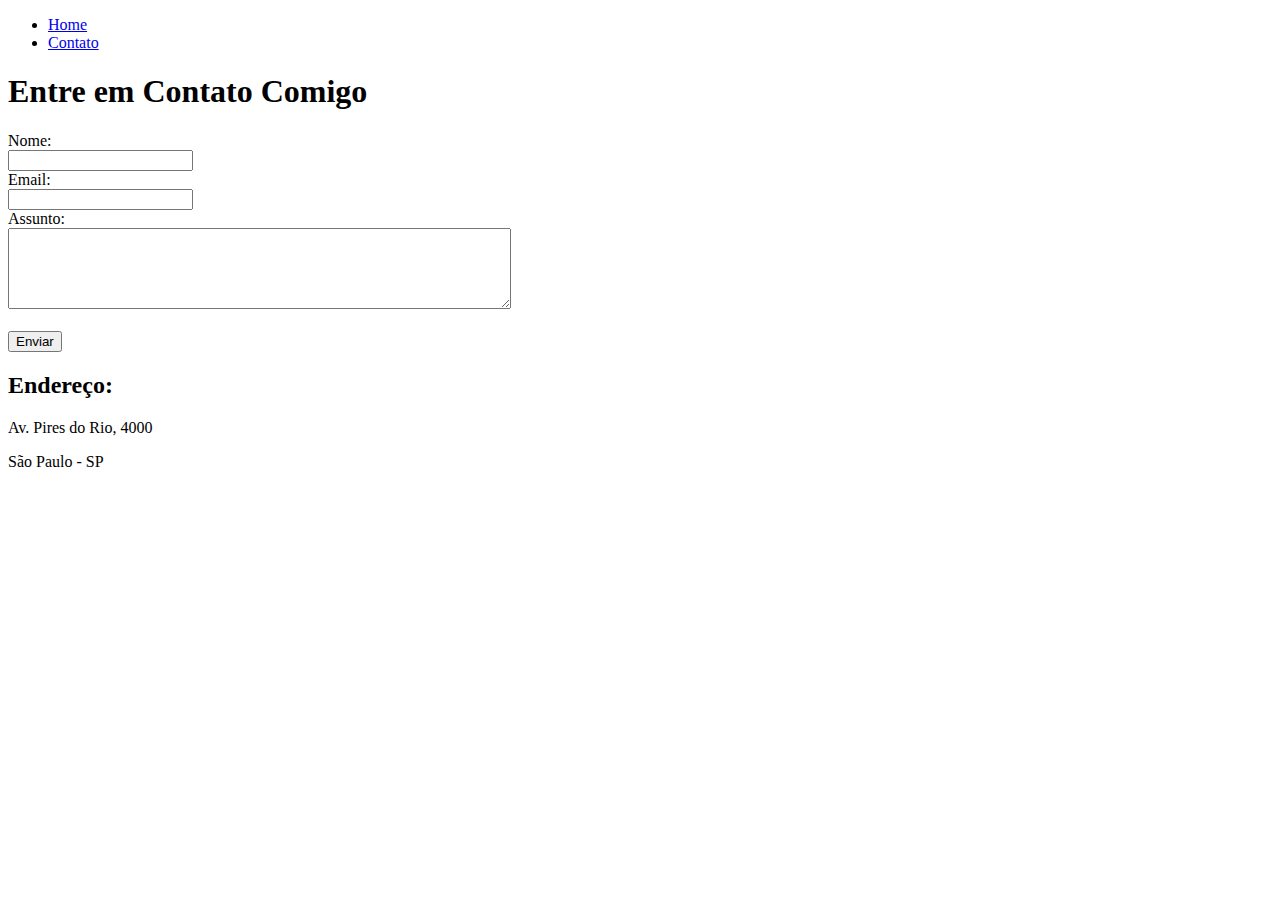
==== contato.html @ ba0920e2 "primeira pargina" ====
<!DOCTYPE html>
<html lang="pt-br">
<head>
    <meta charset="UTF-8">
    <meta name="viewport" content="width=device-width, initial-scale=1.0">
    <title>Contato</title>
</head>
<body>
    
    <ul>
        <li>
          <a href="index.html"> Home</a> 
        
          <li>

        
            <a href="contato.html"> Contato</a> 
         
    
    </ul>
    <h1>Entre em Contato Comigo</h1>
    <form>
        <label for="nome">Nome:</label><br>
        <input type="text" id="nome">
<br>
        <label for="email">Email:</label><br>
        <input type="email" id="email">
<br>
        <label for="assunto">Assunto:</label><br>
        <textarea name="assunto" id="assunto"
        cols="60" rows="5"></textarea>
       <br>
       <br>

        <button>Enviar</button>
    
    </form>
    <h2>Endereço:
    </h2>
    <p>Av. Pires do Rio, 4000 </p>
    <p>São Paulo - SP</p>
    <iframe src="https://www.google.com/maps/embed?pb=!1m18!1m12!1m3!1d3658.098764502351!2d-46.4508281!3d-23.528949899999997!2m3!1f0!2f0!3f0!3m2!1i1024!2i768!4f13.1!3m3!1m2!1s0x94ce66b1a5c6f817%3A0xb08f515992031eb!2sAv.%20Pires%20do%20Rio%2C%204000%20-%20Jardim%20Norma%2C%20S%C3%A3o%20Paulo%20-%20SP%2C%2008240-005!5e0!3m2!1spt-BR!2sbr!4v1704727927247!5m2!1spt-BR!2sbr" width="400" height="250" style="border:0;" allowfullscreen="" loading="lazy" referrerpolicy="no-referrer-when-downgrade"></iframe>
</body>
</html>
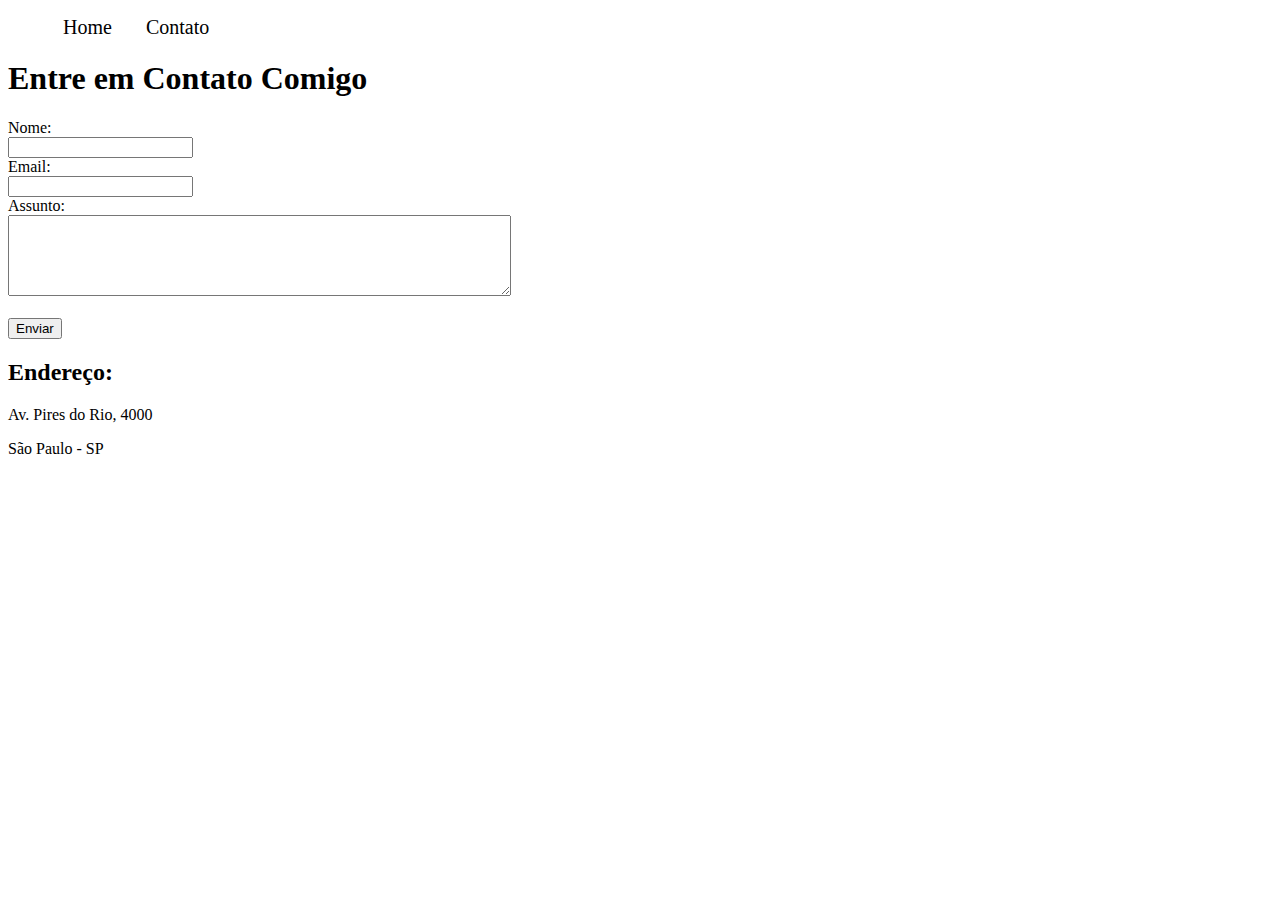
==== commit 76b6db3a: "style.css" ====
--- a/contato.html
+++ b/contato.html
@@ -4,17 +4,18 @@
     <meta charset="UTF-8">
     <meta name="viewport" content="width=device-width, initial-scale=1.0">
     <title>Contato</title>
+    <link rel="stylesheet" href="assets/css/style.css">
 </head>
 <body>
     
-    <ul>
+    <ul id="menu">
         <li>
-          <a href="index.html"> Home</a> 
+          <a  href="index.html"> Home</a> 
         
           <li>
 
         
-            <a href="contato.html"> Contato</a> 
+            <a  href="contato.html"> Contato</a> 
          
     
     </ul>
--- a/assets/css/style.css
+++ b/assets/css/style.css
@@ -0,0 +1,32 @@
+
+/* Estilo da index.html*/
+.center {
+    text-align: center;
+}
+.container{
+    display: flex;
+    flex-flow: row;
+    justify-content: center ;
+    align-items: center;
+}
+#menu li{
+    display: inline;
+    padding: 15px;
+   
+}
+#menu li a{
+    text-decoration:none;
+    color: black;
+    font-size: 20px;
+
+}
+#menu li a:hover {
+    color: gray;
+}
+.p-30{
+    padding: 30px;
+}
+.br-50{
+    border-radius: 50%;
+}
+/* Estilo da contato.html*/
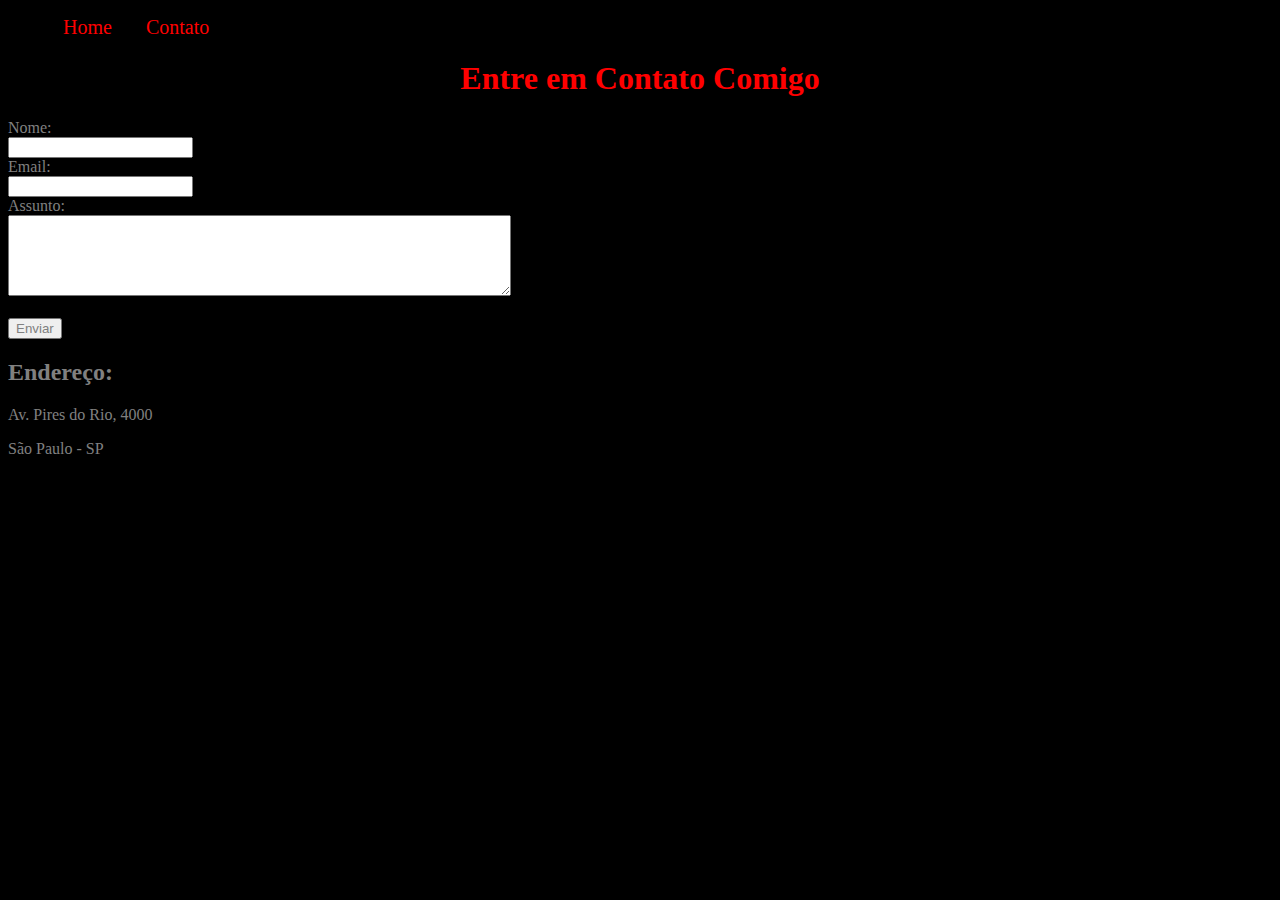
==== commit eab537b8: "contato colorido" ====
--- a/contato.html
+++ b/contato.html
@@ -6,7 +6,7 @@
     <title>Contato</title>
     <link rel="stylesheet" href="assets/css/style.css">
 </head>
-<body>
+<body class="pag">
     
     <ul id="menu">
         <li>
@@ -19,27 +19,28 @@
          
     
     </ul>
-    <h1>Entre em Contato Comigo</h1>
+    <h1 class="center h1">Entre em Contato Comigo</h1>
     <form>
-        <label for="nome">Nome:</label><br>
+        <label class="color"  for="nome">Nome:</label><br>
         <input type="text" id="nome">
 <br>
-        <label for="email">Email:</label><br>
+        <label class="color" for="email">Email:</label><br>
         <input type="email" id="email">
 <br>
-        <label for="assunto">Assunto:</label><br>
+        <label class="color" for="assunto">Assunto:</label><br>
         <textarea name="assunto" id="assunto"
         cols="60" rows="5"></textarea>
        <br>
        <br>
+       
 
-        <button>Enviar</button>
+        <button class="color">Enviar</button>
     
     </form>
-    <h2>Endereço:
+    <h2 class="color">Endereço:
     </h2>
-    <p>Av. Pires do Rio, 4000 </p>
-    <p>São Paulo - SP</p>
+    <p class="color">Av. Pires do Rio, 4000 </p>
+    <p class="color">São Paulo - SP</p>
     <iframe src="https://www.google.com/maps/embed?pb=!1m18!1m12!1m3!1d3658.098764502351!2d-46.4508281!3d-23.528949899999997!2m3!1f0!2f0!3f0!3m2!1i1024!2i768!4f13.1!3m3!1m2!1s0x94ce66b1a5c6f817%3A0xb08f515992031eb!2sAv.%20Pires%20do%20Rio%2C%204000%20-%20Jardim%20Norma%2C%20S%C3%A3o%20Paulo%20-%20SP%2C%2008240-005!5e0!3m2!1spt-BR!2sbr!4v1704727927247!5m2!1spt-BR!2sbr" width="400" height="250" style="border:0;" allowfullscreen="" loading="lazy" referrerpolicy="no-referrer-when-downgrade"></iframe>
 </body>
 </html>--- a/assets/css/style.css
+++ b/assets/css/style.css
@@ -16,17 +16,27 @@
 }
 #menu li a{
     text-decoration:none;
-    color: black;
+    color:red;
     font-size: 20px;
 
 }
 #menu li a:hover {
-    color: gray;
+    color:rebeccapurple;
 }
 .p-30{
     padding: 30px;
+    color:grey;
 }
 .br-50{
     border-radius: 50%;
 }
+.h1{
+    color: red;
+}
+.pag{
+    background-color:black;
+}
+.color{
+    color: gray;
+}
 /* Estilo da contato.html*/
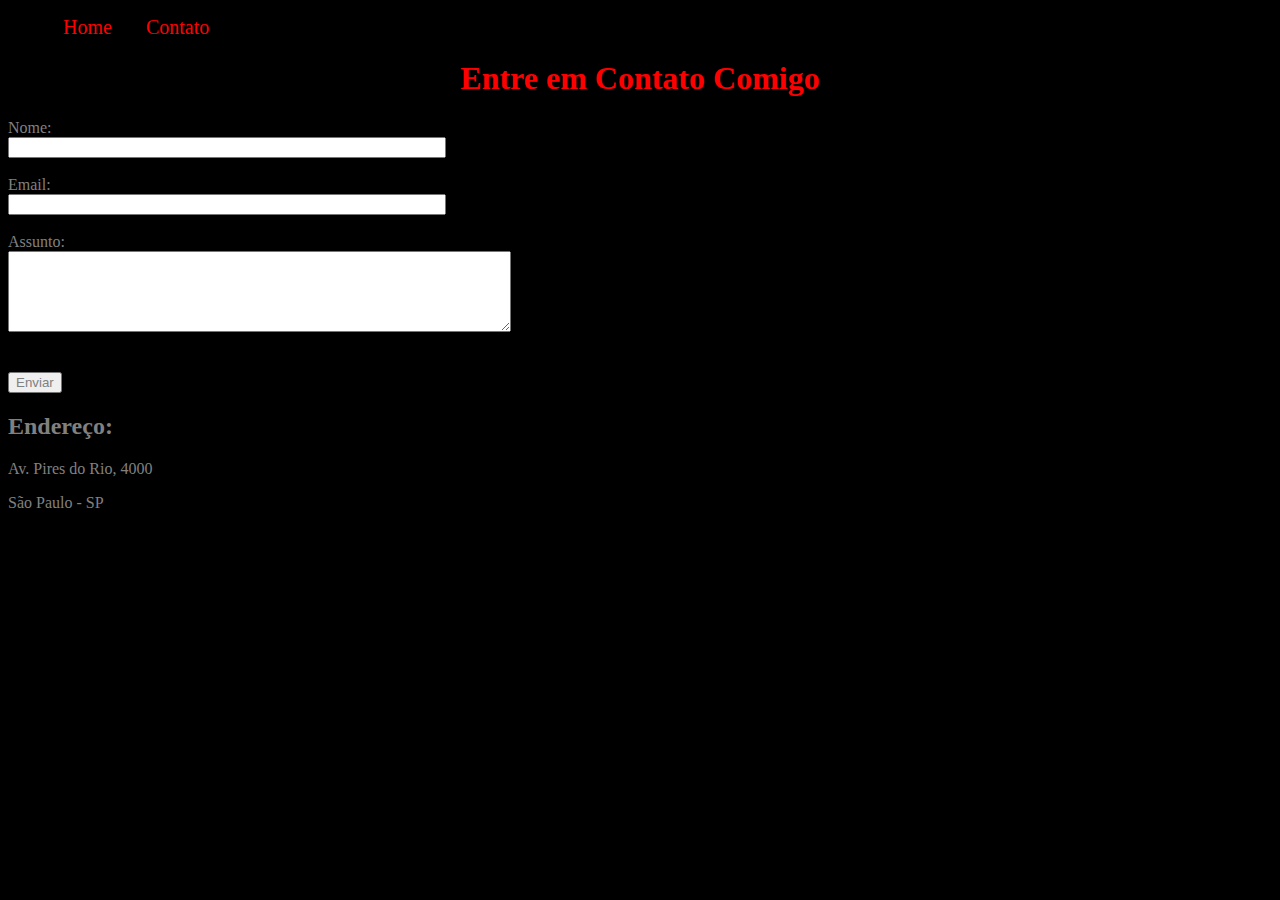
==== commit a9ea88f8: "function" ====
--- a/contato.html
+++ b/contato.html
@@ -22,25 +22,31 @@
     <h1 class="center h1">Entre em Contato Comigo</h1>
     <form>
         <label class="color"  for="nome">Nome:</label><br>
-        <input type="text" id="nome">
-<br>
+        <input type="text" id="nome" onkeyup="validaNome()">
+        <div id="txtNome"></div>
+        <br>
         <label class="color" for="email">Email:</label><br>
-        <input type="email" id="email">
-<br>
+        <input type="email" id="email" onkeyup="validaEmail()">
+        <div id="txtEmail"></div>
+        <br>
         <label class="color" for="assunto">Assunto:</label><br>
         <textarea name="assunto" id="assunto"
-        cols="60" rows="5"></textarea>
-       <br>
+        cols="60" rows="5" onkeyup="validaAssunto()"></textarea>
+        <div id="txtAssunto"></div>
+        <br>
        <br>
        
 
-        <button class="color">Enviar</button>
+        <button class="color" onclick="enviar()">Enviar</button>
     
     </form>
     <h2 class="color">Endereço:
     </h2>
     <p class="color">Av. Pires do Rio, 4000 </p>
     <p class="color">São Paulo - SP</p>
-    <iframe src="https://www.google.com/maps/embed?pb=!1m18!1m12!1m3!1d3658.098764502351!2d-46.4508281!3d-23.528949899999997!2m3!1f0!2f0!3f0!3m2!1i1024!2i768!4f13.1!3m3!1m2!1s0x94ce66b1a5c6f817%3A0xb08f515992031eb!2sAv.%20Pires%20do%20Rio%2C%204000%20-%20Jardim%20Norma%2C%20S%C3%A3o%20Paulo%20-%20SP%2C%2008240-005!5e0!3m2!1spt-BR!2sbr!4v1704727927247!5m2!1spt-BR!2sbr" width="400" height="250" style="border:0;" allowfullscreen="" loading="lazy" referrerpolicy="no-referrer-when-downgrade"></iframe>
+    <iframe src="https://www.google.com/maps/embed?pb=!1m18!1m12!1m3!1d3658.098764502351!2d-46.4508281!3d-23.528949899999997!2m3!1f0!2f0!3f0!3m2!1i1024!2i768!4f13.1!3m3!1m2!1s0x94ce66b1a5c6f817%3A0xb08f515992031eb!2sAv.%20Pires%20do%20Rio%2C%204000%20-%20Jardim%20Norma%2C%20S%C3%A3o%20Paulo%20-%20SP%2C%2008240-005!5e0!3m2!1spt-BR!2sbr!4v1704727927247!5m2!1spt-BR!2sbr" width="400" height="250" style="border:0;" allowfullscreen="" loading="lazy" referrerpolicy="no-referrer-when-downgrade" onmousemove="mapaZoom()" onmouseout="mapaNormal()" id="mapa"></iframe>
+
+    <script src="assets/js/script"></script>
+
 </body>
 </html>--- a/assets/css/style.css
+++ b/assets/css/style.css
@@ -39,4 +39,4 @@
 .color{
     color: gray;
 }
-/* Estilo da contato.html*/
+/* Estilo da contato.html*/